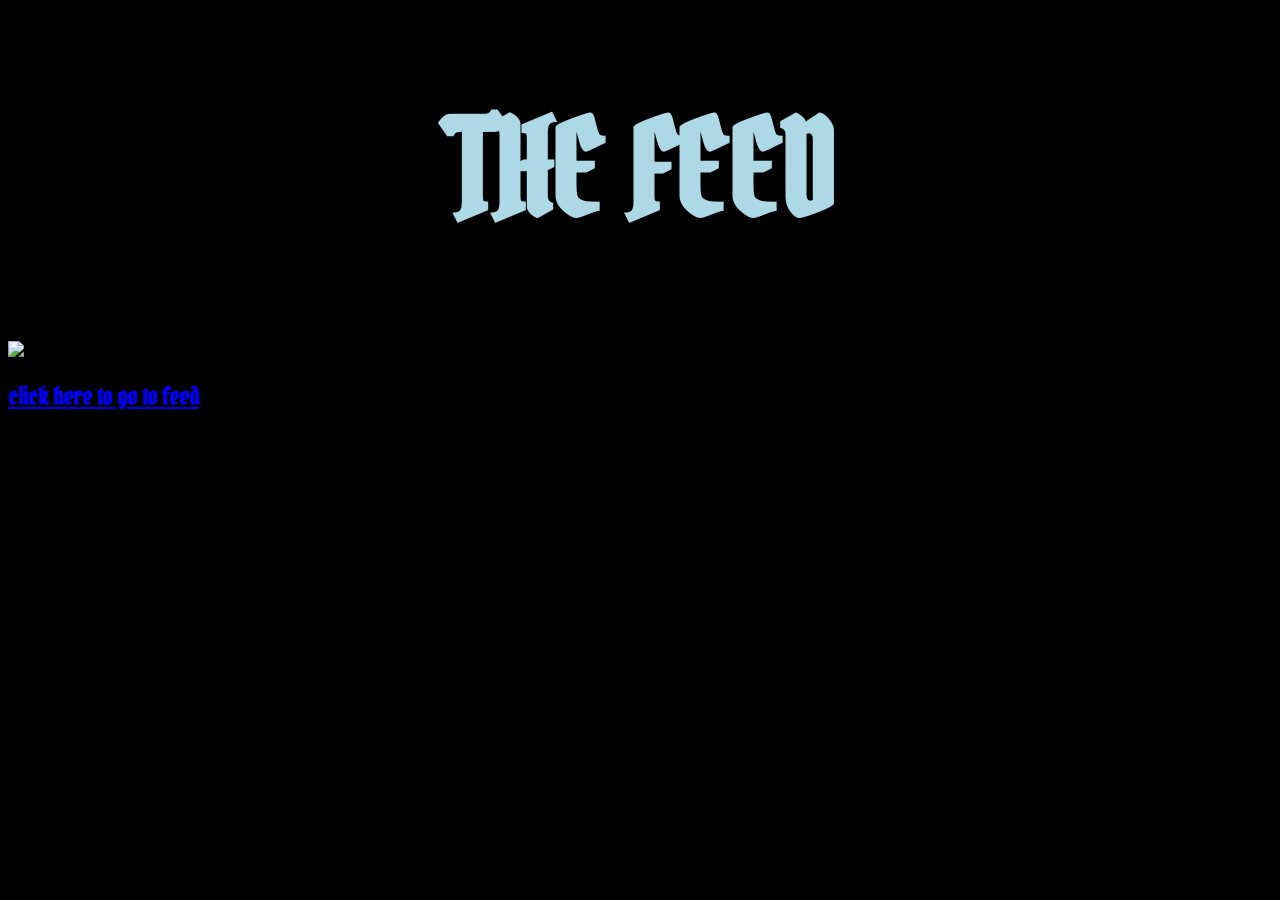
==== index.html @ e0fbac01 "first commit copying and pasting my offline site into my first github repository" ====
<!DOCTYPE html>
<html lang="en">
<head>
    <meta charset="UTF-8">
    <meta name="viewport" content="width=device-width, initial-scale=1.0">
    <title>home page</title>

    <link rel="preconnect" href="https://fonts.googleapis.com">
    <link rel="preconnect" href="https://fonts.gstatic.com" crossorigin>
    <link href="https://fonts.googleapis.com/css2?family=Pirata+One&display=swap" rel="stylesheet">

    <link rel="stylesheet" href="CSS/style.css">
</head>

<body style="background-color: black; font-family: 'Pirata One', system-ui;">

    <h1 style="font-size: 130px; text-align: center; color: lightblue;">
        THE FEED
    </h1>

    <img src="img/blinking.gif" alt="blinking gif" style="width: 350px; height: auto;">

    <a href="feed.html" style="font-family: 'Pirata One', system-ui;">
        <h2>click here to go to feed</h2>
    </a>

</body>
</html>
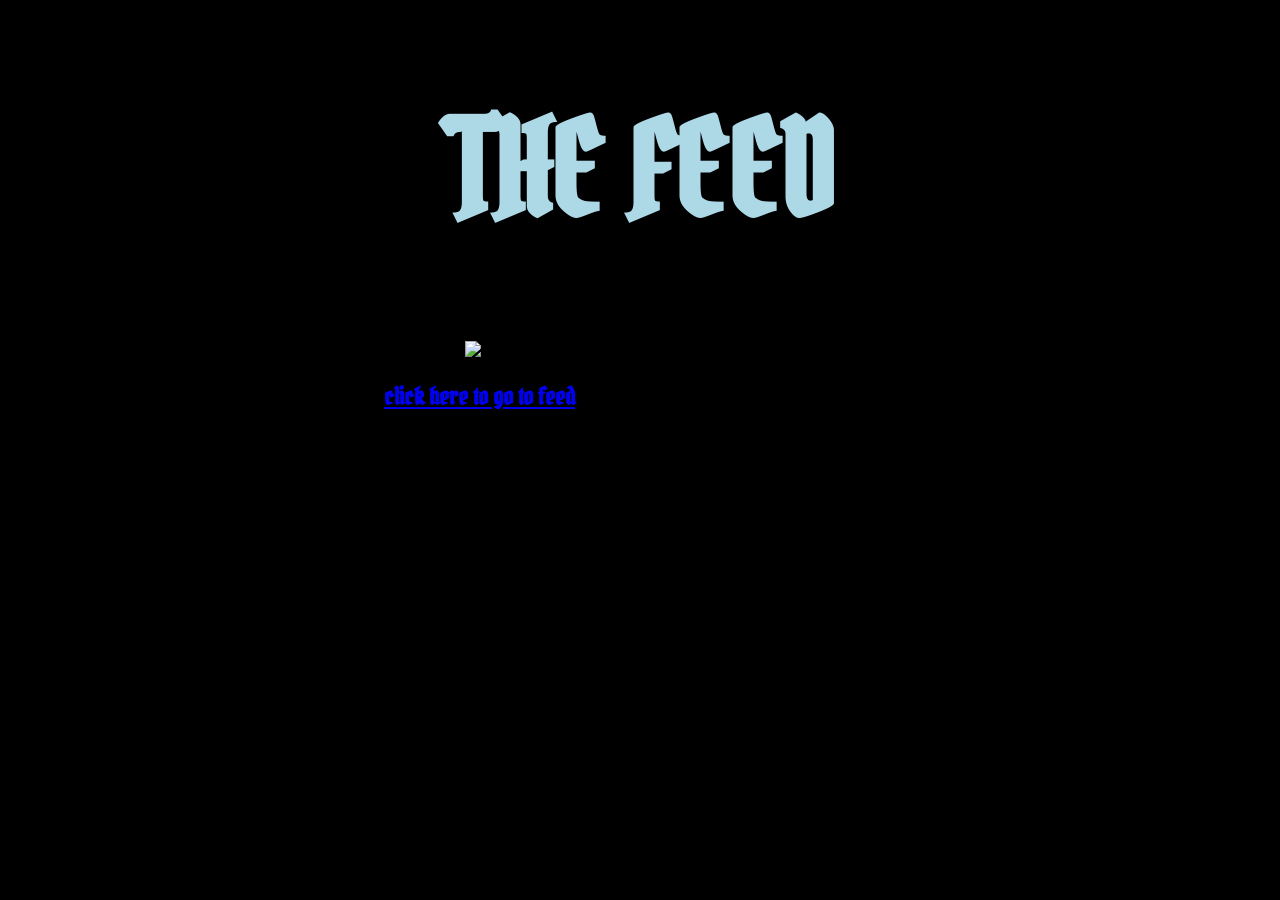
==== commit 25a6d7cd: "changing capitals" ====
--- a/index.html
+++ b/index.html
@@ -9,7 +9,7 @@
     <link rel="preconnect" href="https://fonts.gstatic.com" crossorigin>
     <link href="https://fonts.googleapis.com/css2?family=Pirata+One&display=swap" rel="stylesheet">
 
-    <link rel="stylesheet" href="CSS/style.css">
+    <link rel="stylesheet" href="css/style.css">
 </head>
 
 <body style="background-color: black; font-family: 'Pirata One', system-ui;">
--- a/css/style.css
+++ b/css/style.css
@@ -0,0 +1,55 @@
+p {
+    color: yellow;
+    text-align: center;
+    font-size: 20px;
+    padding: 10px;
+}
+
+body {
+    font-family: "Pirata One", system-ui;
+    width: 40%;
+    margin: auto;
+}
+
+.index-page {
+    background-color: lightblue;
+    padding: 30px;
+}
+
+.feed-page {
+    background-color: black;
+    padding: 20px;
+}
+
+img {
+    display: block;
+    width: 350px;
+    margin: auto;
+}
+
+.intro-gif {
+    width: 150px;
+    height: auto;
+    margin: 30px auto;
+}
+
+#main-feed {
+    display: flex;
+    justify-content: space-around;
+    gap: 30px;
+    padding: 20px;
+}
+
+#left-column {
+    flex: 1;
+}
+
+#right-column {
+    flex: 2;
+}
+
+#main-feed section {
+    margin-bottom: 30px;
+    padding: 15px;
+    border: 2px solid lightblue;
+}
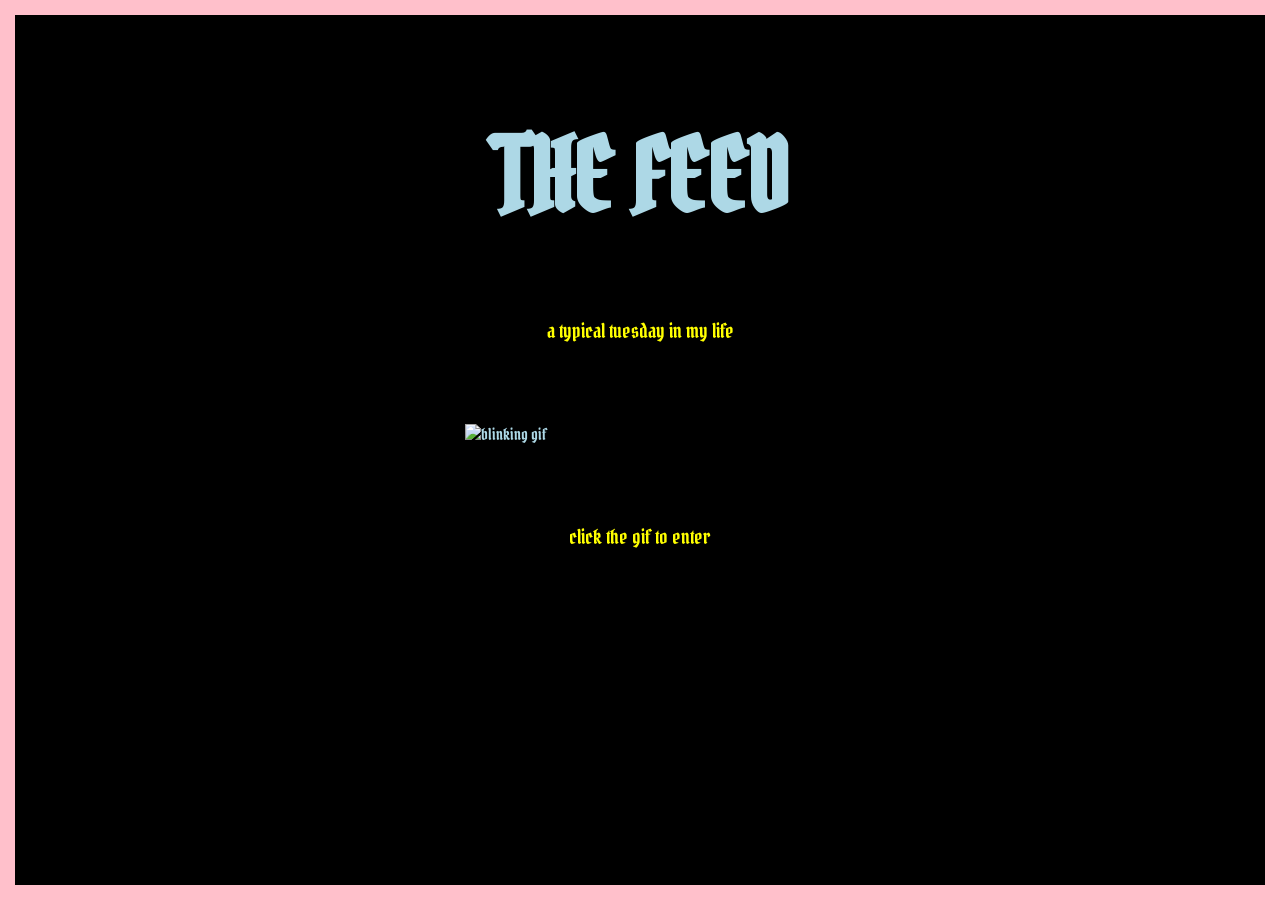
==== commit 246c052a: "css touchups" ====
--- a/index.html
+++ b/index.html
@@ -1,3 +1,4 @@
+
 <!DOCTYPE html>
 <html lang="en">
 <head>
@@ -12,18 +13,17 @@
     <link rel="stylesheet" href="css/style.css">
 </head>
 
-<body style="background-color: black; font-family: 'Pirata One', system-ui;">
+<body class="index-page">
 
-    <h1 style="font-size: 130px; text-align: center; color: lightblue;">
-        THE FEED
-    </h1>
+    <h1>THE FEED</h1>
 
-    <img src="img/blinking.gif" alt="blinking gif" style="width: 350px; height: auto;">
+    <p class="welcome">a typical tuesday in my life</p>
 
-    <a href="feed.html" style="font-family: 'Pirata One', system-ui;">
-        <h2>click here to go to feed</h2>
+    <a href="feed.html">
+        <img src="img/blinking.gif" alt="blinking gif">
     </a>
 
+    <p class="click">click the gif to enter</p>
+
 </body>
-</html>
-
+</html>
--- a/css/style.css
+++ b/css/style.css
@@ -7,49 +7,200 @@
 
 body {
     font-family: "Pirata One", system-ui;
-    width: 40%;
-    margin: auto;
+    margin: 0;
 }
 
 .index-page {
-    background-color: lightblue;
+    background-color: black;
     padding: 30px;
+    border: 15px solid pink;
+    min-height: 100vh;
+    box-sizing: border-box;
+}
+
+.index-page h1 {
+    color: lightblue;
+    font-size: 100px;
+    text-align: center;
+}
+
+.index-page a {
+    display: flex;
+    justify-content: center;
+    width: 100%;
+}
+
+.index-page a img {
+    width: 350px !important;
+    height: auto;
+    margin: 50px 0 !important;
 }
 
 .feed-page {
     background-color: black;
-    padding: 20px;
-}
-
-img {
-    display: block;
-    width: 350px;
-    margin: auto;
-}
-
-.intro-gif {
-    width: 150px;
-    height: auto;
-    margin: 30px auto;
+    padding: 30px;
+    border: 15px solid lightblue;
+    min-height: 100vh;
+    box-sizing: border-box;
 }
 
 #main-feed {
     display: flex;
-    justify-content: space-around;
-    gap: 30px;
-    padding: 20px;
+    justify-content: space-between;
+    gap: 80px;
+    padding: 40px;
+    width: 90%;
+    margin: auto;
+    border: 5px solid pink;
+    box-sizing: border-box;
 }
 
 #left-column {
     flex: 1;
+    padding-top: 100px;
 }
 
 #right-column {
-    flex: 2;
+    flex: 1;
 }
 
 #main-feed section {
-    margin-bottom: 30px;
+    margin-bottom: 80px;
     padding: 15px;
-    border: 2px solid lightblue;
-}
+    border: 5px solid pink;
+    background-color: black;
+    box-shadow: 10px 10px 0 lightblue;
+}
+
+#main-feed section img {
+    width: 100%;
+}
+
+#main-feed section p {
+    font-size: 21px;
+    margin: 5px;
+    background-color: pink;
+    color: black;
+    padding: 12px;
+}
+
+#left-column section:nth-child(1) {
+    width: 90%;
+}
+
+#left-column section:nth-child(2) {
+    width: 65%;
+    margin-left: 70px;
+}
+
+#left-column section:nth-child(3) {
+    width: 80%;
+}
+
+#left-column section:nth-child(4) {
+    width: 70%;
+    margin-left: 30px;
+}
+
+#left-column section:nth-child(5) {
+    width: 90%;
+}
+
+#left-column section:nth-child(6) {
+    width: 65%;
+    margin-left: 70px;
+}
+
+#right-column section:nth-child(1) {
+    width: 70%;
+    margin-left: 50px;
+}
+
+#right-column section:nth-child(2) {
+    width: 90%;
+}
+
+#right-column section:nth-child(3) {
+    width: 75%;
+    margin-left: 40px;
+}
+
+#right-column section:nth-child(4) {
+    width: 90%;
+}
+
+#right-column section:nth-child(5) {
+    width: 65%;
+    margin-left: 60px;
+}
+
+#right-column section:nth-child(6) {
+    width: 85%;
+}
+
+#left-column section:nth-child(1) {
+    transform: rotate(-2deg);
+}
+
+#left-column section:nth-child(2) {
+    transform: rotate(2deg);
+}
+
+#left-column section:nth-child(3) {
+    transform: rotate(-1deg);
+}
+
+#left-column section:nth-child(4) {
+    transform: rotate(2deg);
+}
+
+#left-column section:nth-child(5) {
+    transform: rotate(-2deg);
+}
+
+#left-column section:nth-child(6) {
+    transform: rotate(1deg);
+}
+
+#right-column section:nth-child(1) {
+    transform: rotate(2deg);
+}
+
+#right-column section:nth-child(2) {
+    transform: rotate(-2deg);
+}
+
+#right-column section:nth-child(3) {
+    transform: rotate(1deg);
+}
+
+#right-column section:nth-child(4) {
+    transform: rotate(-2deg);
+}
+
+#right-column section:nth-child(5) {
+    transform: rotate(2deg);
+}
+
+#right-column section:nth-child(6) {
+    transform: rotate(-1deg);
+}
+
+a {
+    color: lightblue;
+    text-decoration: none;
+}
+
+a h1 {
+    text-align: center;
+    font-size: 45px;
+    margin: 70px auto 20px;
+    border: 4px solid pink;
+    padding: 10px 30px;
+    width: 150px;
+    box-shadow: 7px 7px 0 lightblue;
+}
+
+a h1:hover {
+    color: yellow;
+}
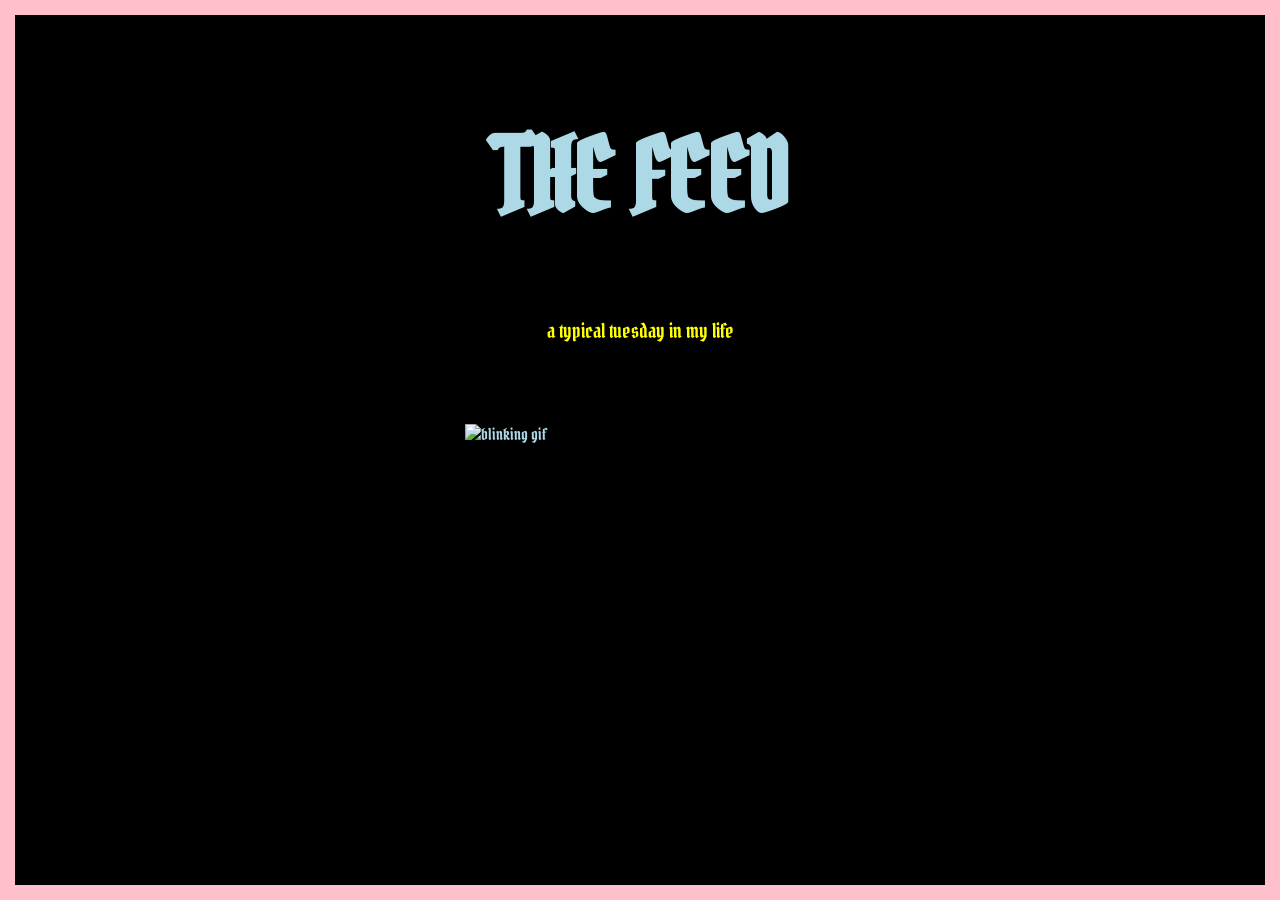
==== commit 1d8b31a4: "removed words" ====
--- a/index.html
+++ b/index.html
@@ -22,8 +22,5 @@
     <a href="feed.html">
         <img src="img/blinking.gif" alt="blinking gif">
     </a>
-
-    <p class="click">click the gif to enter</p>
-
 </body>
 </html>
